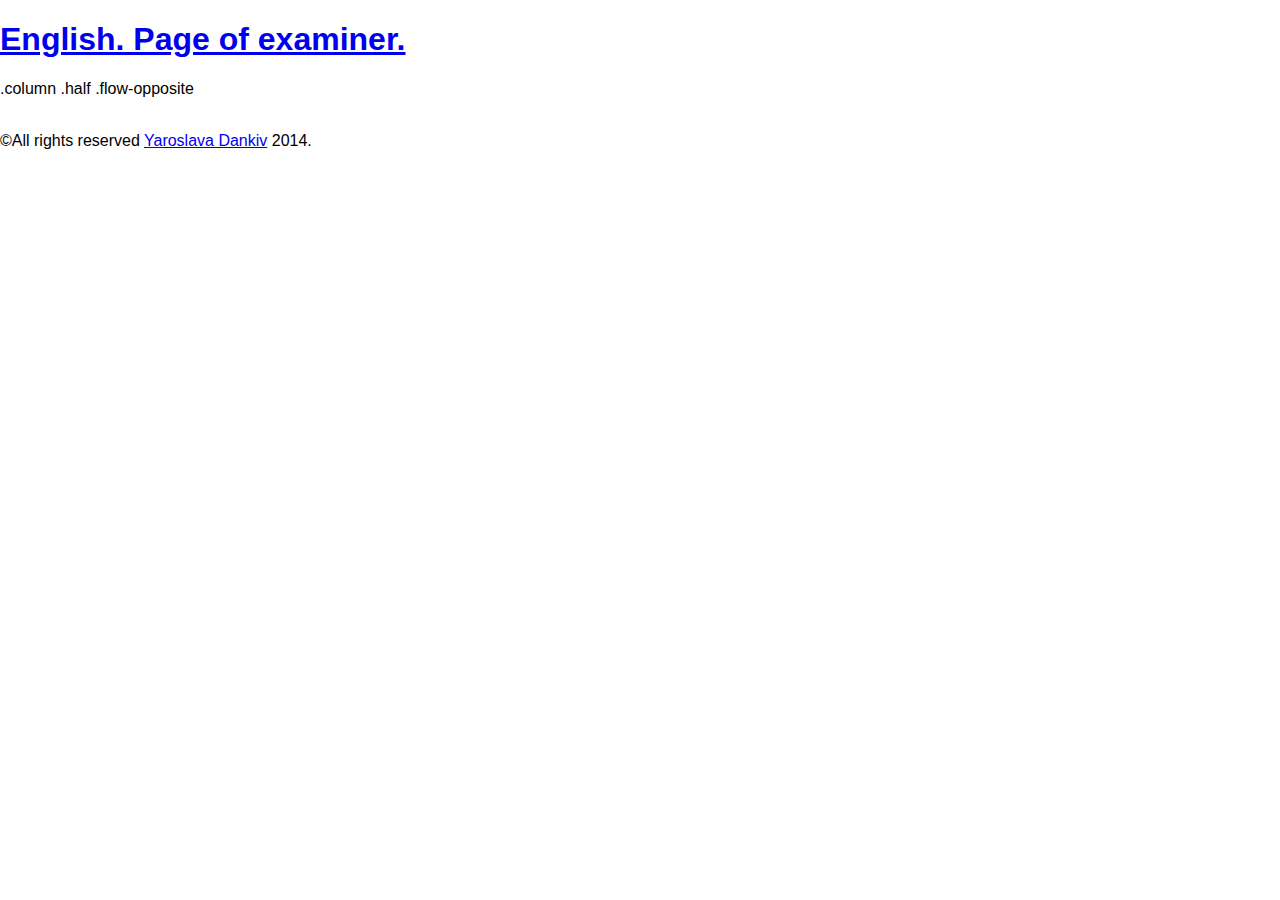
==== exam/index.html @ 3bc6a761 "Create index.html" ====
<!DOCTYPE html>
  <head>
    <!-- Basic Page Needs -->
    <meta charset="utf-8">
    <meta http-equiv="X-UA-Compatible" content="IE=edge,chrome=1">
    <title>Grid</title>

    <!-- Mobile Specific Metas -->
    <meta name="viewport" content="width=device-width, initial-scale=1">

    <!-- CSS -->
    <link rel="stylesheet" href="/css/normalize.css">
    <link rel="stylesheet" href="/css/exam.css">

    <!-- Google Fonts -->
    <link href="http://fonts.googleapis.com/css?family=Open+Sans:400,600" rel="stylesheet">
  </head>

  <body>
    <header class="clearfix">
      <div class="container">
        <div class="intro">
          <a href="#"><h1>English. Page of examiner.</h1></a>
        </div>
      </div>
    </header>

    <section class="example grid">
      <div class="container">
        <div class="row clearfix">
          <div class="column third flow-opposite">
            <span>.column .half .flow-opposite</span>
          </div>
          <div class="column two-thirds">
            <span><img src="http://10.39.3.202/ajax/get_file.php?id=1" alt="" /></span>
          </div>
        </div>
      </div>
    </section>
    
    <footer class="clearfix">  
      <div class="container">
        <div class="intro">
          <p>©All rights reserved <a href="mailto:yaroslavawest@ukr.net">Yaroslava Dankiv</a> 2014.</p>
        </div>
      </div>
    </footer>
  </body>
</html>
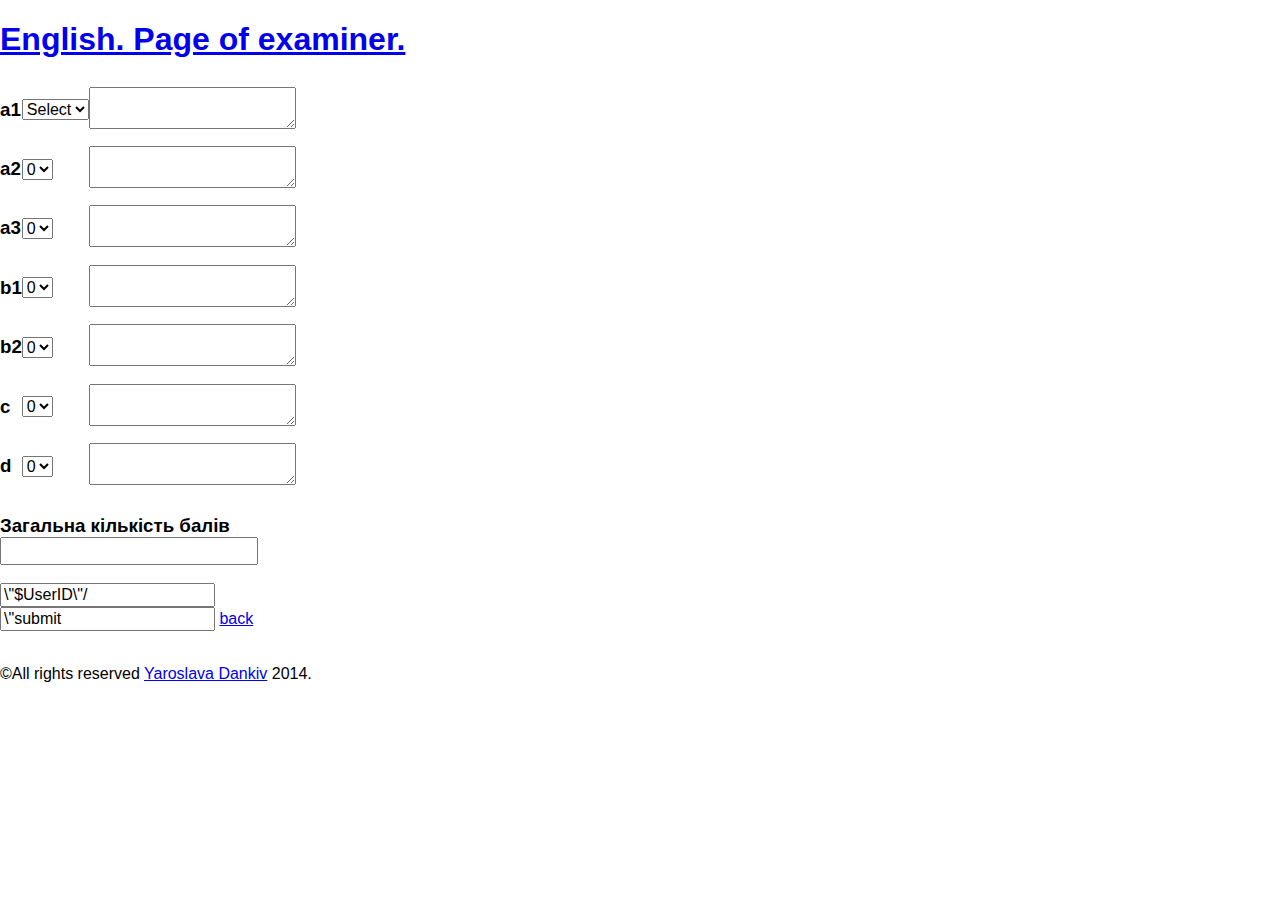
==== commit faff7033: "Update index.html" ====
--- a/exam/index.html
+++ b/exam/index.html
@@ -1,4 +1,5 @@
 <!DOCTYPE html>
+<html>
   <head>
     <!-- Basic Page Needs -->
     <meta charset="utf-8">
@@ -9,8 +10,8 @@
     <meta name="viewport" content="width=device-width, initial-scale=1">
 
     <!-- CSS -->
-    <link rel="stylesheet" href="/css/normalize.css">
-    <link rel="stylesheet" href="/css/exam.css">
+    <link rel="stylesheet" href="../css/normalize.css">
+    <link rel="stylesheet" href="../css/exam.css">
 
     <!-- Google Fonts -->
     <link href="http://fonts.googleapis.com/css?family=Open+Sans:400,600" rel="stylesheet">
@@ -29,7 +30,108 @@
       <div class="container">
         <div class="row clearfix">
           <div class="column third flow-opposite">
-            <span>.column .half .flow-opposite</span>
+            <span>
+              <table width =30 border=0  cellpadding=5>
+                <tr>
+                  <td width=5><h3>a1</h3></td>
+                  <td width=5>
+                  <select name=\"a_1\" >
+                  <option>Select</option>
+                  <option value=0>0</option>
+                  <option value=1>1</option>
+                  <option value=2>2</option>
+                  </select>
+                  </td>
+                  <td><textarea name=\"a1_tx\" rows=\"10\" cols= \"10\" type=\"text\"></textarea>
+                  </td>
+                </tr>
+                <tr>
+                  <td width=5><h3>a2</h3></td>
+                  <td width=5>
+                  <select name=\"a_2\" > 
+                  <option value=0>0</option>
+                  <option value=1>1</option>
+                  <option value=2>2</option>
+                  </select>
+                  </td>
+                  <td><textarea name=\"a2_tx\" rows=\"10\" cols= \"10\" type=\"text\"></textarea>
+                  </td>
+                </tr>
+                <tr>
+                  <td width=5><h3>a3</h3></td>
+                  <td width=5>
+                  <select name=\"a_3\" >
+                  <option value=0>0</option>
+                  <option value=1>1</option>
+                  <option value=2>2</option>
+                  </select>
+                  </td>
+                  <td><textarea name=\"a3_tx\" rows=\"10\" cols= \"10\" type=\"text\"></textarea>
+                  </td>
+                </tr>
+                <tr>
+                  <td width=5><h3>b1</h3></td>
+                  <td width=5>
+                  <select name=\"b_1\" >
+                  <option value=0>0</option>
+                  <option value=1>1</option>
+                  <option value=2>2</option>
+                  </select>
+                  </td>
+                  <td><textarea name=\"b1_tx\" rows=\"10\" cols= \"10\" type=\"text\"></textarea>
+                  </td>
+                </tr>
+                <tr>
+                  <td width=5><h3>b2</h3></td>
+                  <td width=5>
+                  <select name=\"b_2\" >   
+                  <option value=0>0</option>
+                  <option value=1>1</option>
+                  <option value=2>2</option>
+                  </select>
+                  </td>
+                  <td><textarea name=\"b2_tx\" rows=\"10\" cols= \"10\" type=\"text\">
+                  </textarea>
+                  </td>
+                </tr>
+                <tr>
+                  <td width=5><h3>c</h3></td>
+                  <td width=5>
+                  <select name=\"c_1\" >
+                  <option value=0>0</option>
+                  <option value=1>1</option>
+                  <option value=2>2</option>
+                  </select>
+                  </td>
+                  <td><textarea name=\"c1_tx\" rows=\"10\" cols= \"10\" type=\"text\"></textarea>
+                  </td>
+                </tr>
+                <tr>
+                  <td width=5><h3>d</h3></td><td width=5>
+                  <select name=\"d_1\" > 
+                  <option value=0>0</option>
+                  <option value=1>1</option>
+                  <option value=2>2</option>
+                  </select>
+                  </td>
+                  <td>
+                  <textarea name=\"d1_tx\" rows=\"10\" cols= \"10\" type=\"text\"></textarea>
+                  </td>
+                </tr>
+                <tr >
+                  <td colspan = 3><h3>Загальна кількість балів
+                  <input type=\"text\" name=\"sum_bal\" id=\"sum_bal\" size=\"5\" maxlength=\"5\"/></h3>
+                  </td>
+                </tr>
+                <tr >
+                  <td colspan =3 align=\"center\">    
+                    <input name=\"UserID\" type=\"hidden\" value=\"$UserID\"/>
+                    <input type=\"submit\" name=\"download\" value=\"submit test\"  />
+                      <a href=\"vhid_new.php\">back</a>
+                  </td>
+                </tr>
+              </table>
+            </span>
           </div>
           <div class="column two-thirds">
             <span><img src="http://10.39.3.202/ajax/get_file.php?id=1" alt="" /></span>
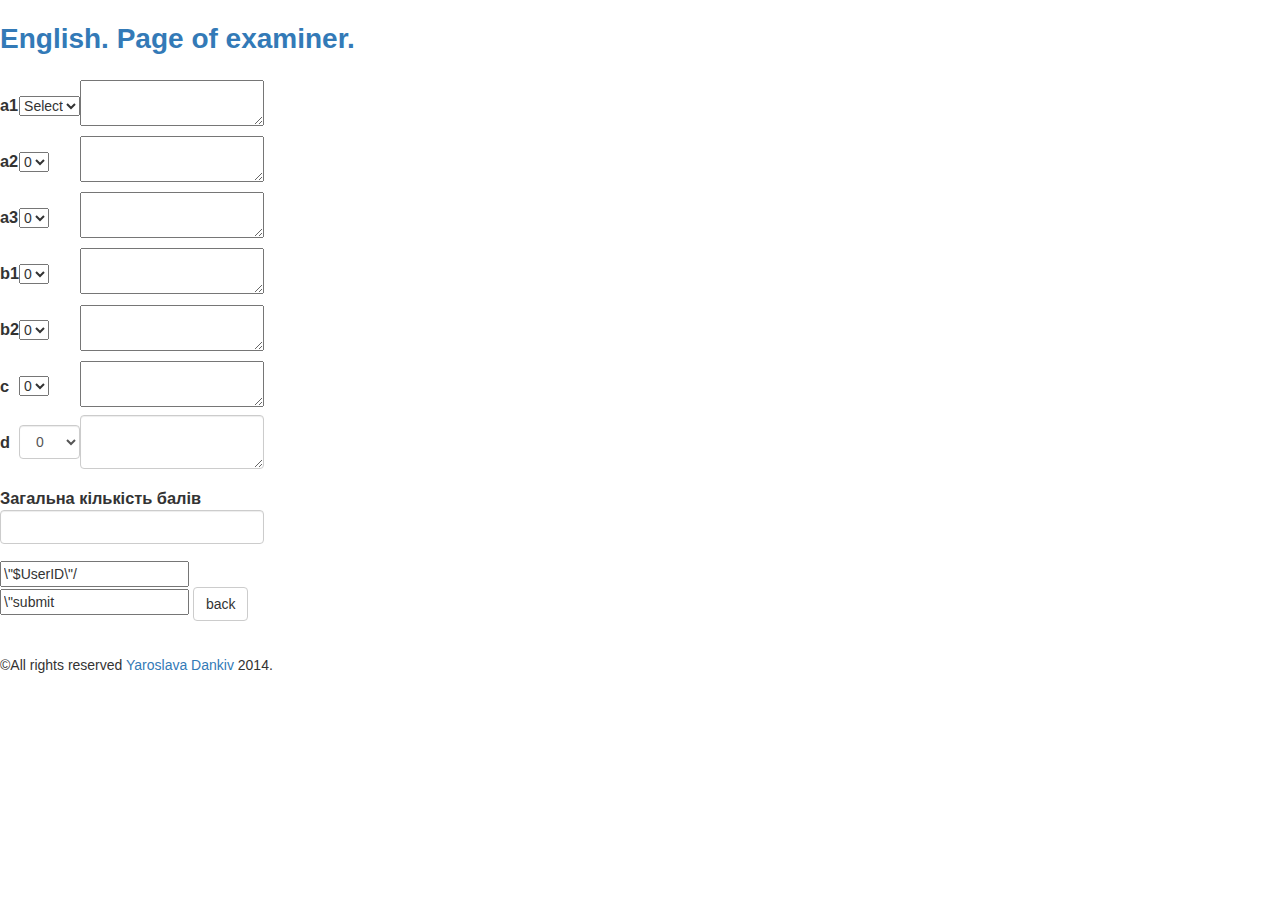
==== commit a26b2834: "Update index.html" ====
--- a/exam/index.html
+++ b/exam/index.html
@@ -12,6 +12,7 @@
     <!-- CSS -->
     <link rel="stylesheet" href="../css/normalize.css">
     <link rel="stylesheet" href="../css/exam.css">
+    <link rel="stylesheet" href="../css/bootstrap.css">
 
     <!-- Google Fonts -->
     <link href="http://fonts.googleapis.com/css?family=Open+Sans:400,600" rel="stylesheet">
@@ -30,7 +31,7 @@
       <div class="container">
         <div class="row clearfix">
           <div class="column third flow-opposite">
-            <span>
+            <span class="side">
               <table width =30 border=0  cellpadding=5>
                 <tr>
                   <td width=5><h3>a1</h3></td>
@@ -108,26 +109,26 @@
                 </tr>
                 <tr>
                   <td width=5><h3>d</h3></td><td width=5>
-                  <select name=\"d_1\" > 
+                  <select class="form-control" name=\"d_1\" > 
                   <option value=0>0</option>
                   <option value=1>1</option>
                   <option value=2>2</option>
                   </select>
                   </td>
                   <td>
-                  <textarea name=\"d1_tx\" rows=\"10\" cols= \"10\" type=\"text\"></textarea>
+                  <textarea class="form-control" name=\"d1_tx\" rows=\"10\" cols= \"10\" type=\"text\"></textarea>
                   </td>
                 </tr>
                 <tr >
                   <td colspan = 3><h3>Загальна кількість балів
-                  <input type=\"text\" name=\"sum_bal\" id=\"sum_bal\" size=\"5\" maxlength=\"5\"/></h3>
+                  <input class="form-control" type=\"text\" name=\"sum_bal\" id=\"sum_bal\" size=\"5\" maxlength=\"5\"/></h3>
                   </td>
                 </tr>
                 <tr >
                   <td colspan =3 align=\"center\">    
                     <input name=\"UserID\" type=\"hidden\" value=\"$UserID\"/>
                     <input type=\"submit\" name=\"download\" value=\"submit test\"  />
-                      <a href=\"vhid_new.php\">back</a>
+                      <a class="btn btn-default" href=\"vhid_new.php\">back</a>
                   </td>
                 </tr>
               </table>
